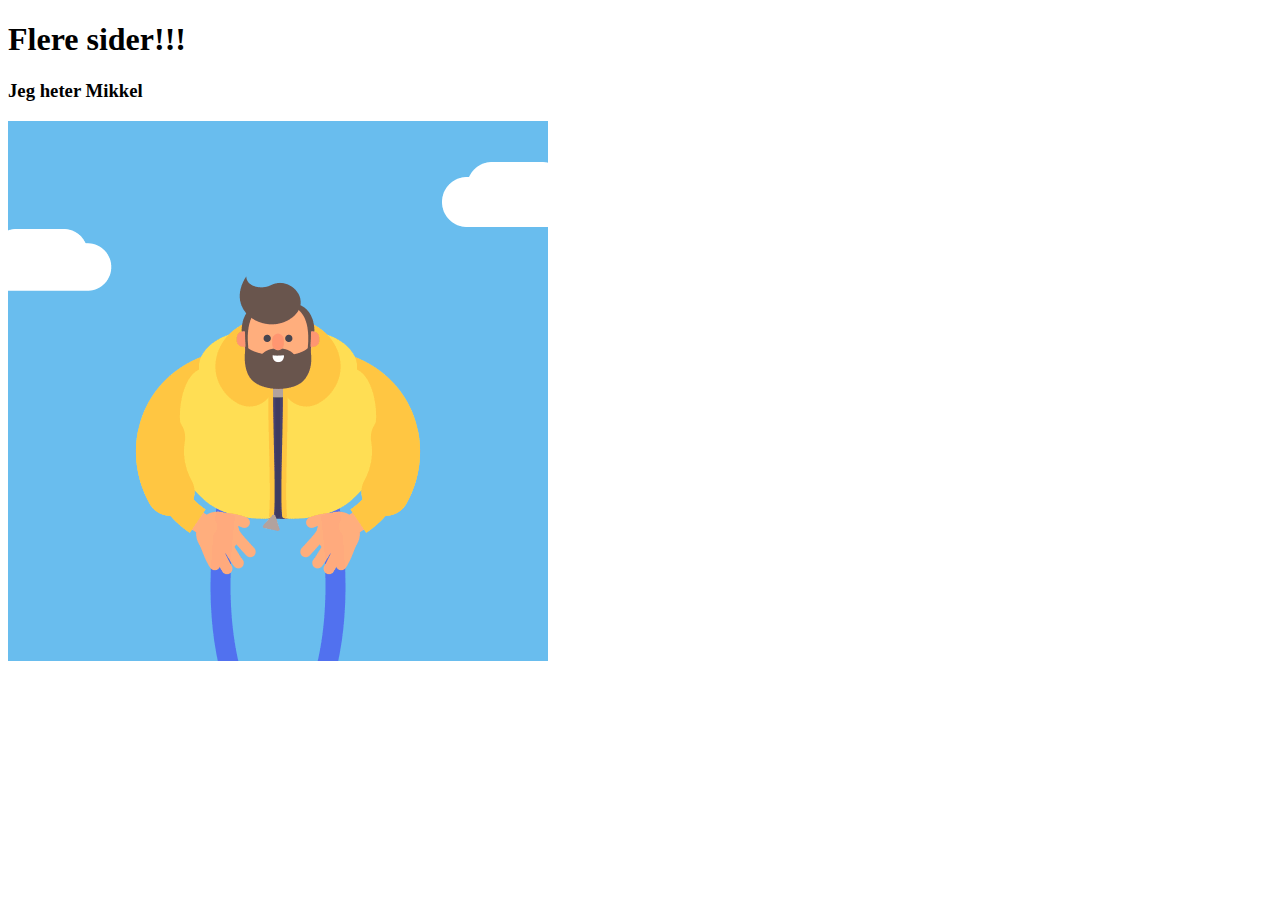
==== index GAMMEL.html @ 3a97f073 "Add files via upload" ====
<!DOCTYPE html>
<html>
<head>
    <title>MIkKEL!</title>
</head>
<body>
    <h1>Flere sider!!!</h1>
    <h3>Jeg heter Mikkel</h3>
    
    
    
    
    
    
    
    
    
    
    
    
    
    <img src="Mann%20som%20tar%20p%C3%A5%20seg%20jakke.gif"
    
    
    
    
    
    
    
    
    
    
    
    
    
</body>
</html>
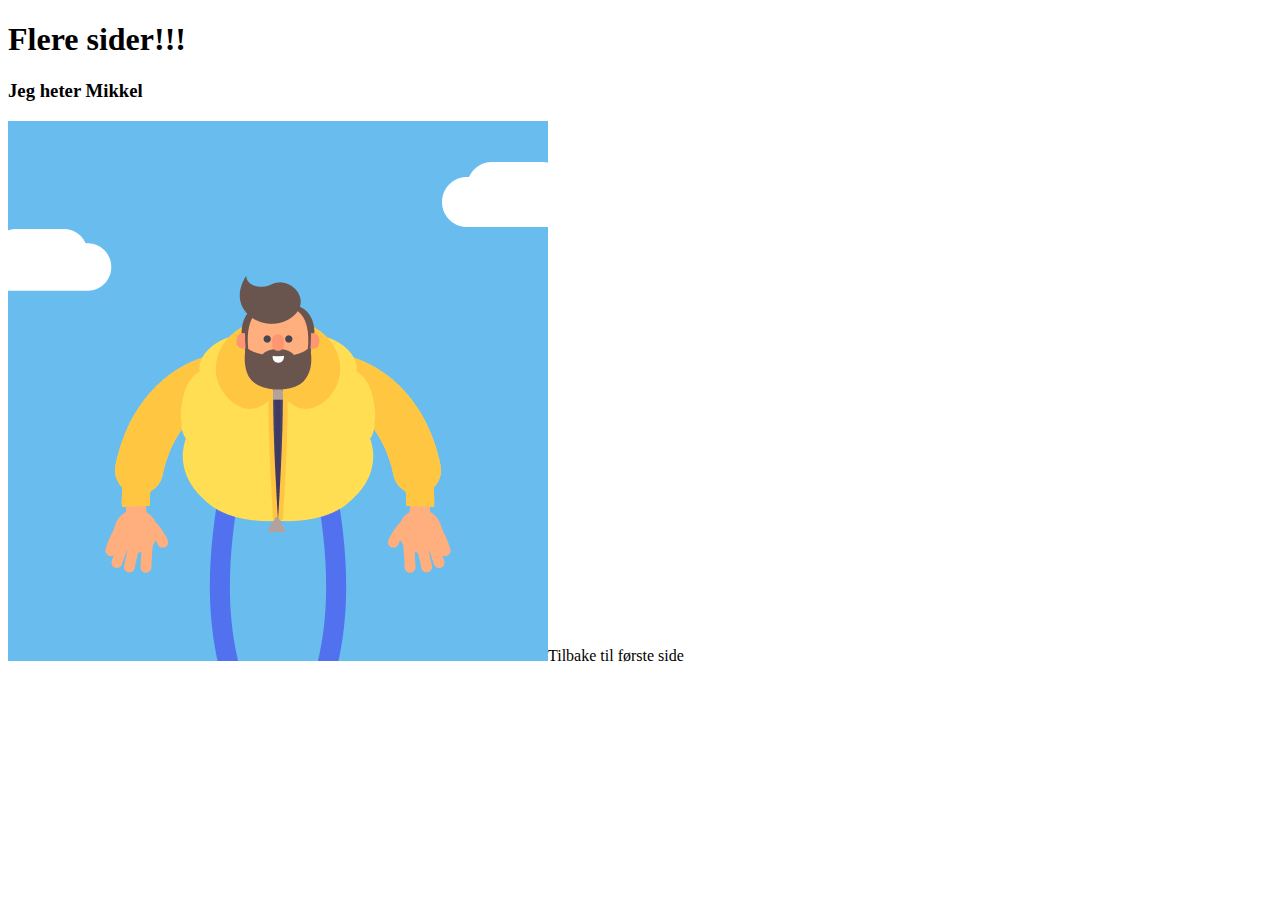
==== commit 172e06c4: "En ny oppdatering" ====
--- a/index GAMMEL.html
+++ b/index GAMMEL.html
@@ -24,6 +24,7 @@
     
     
     
+      <a href="minfil.html">Tilbake til første side</a>
     
     
     
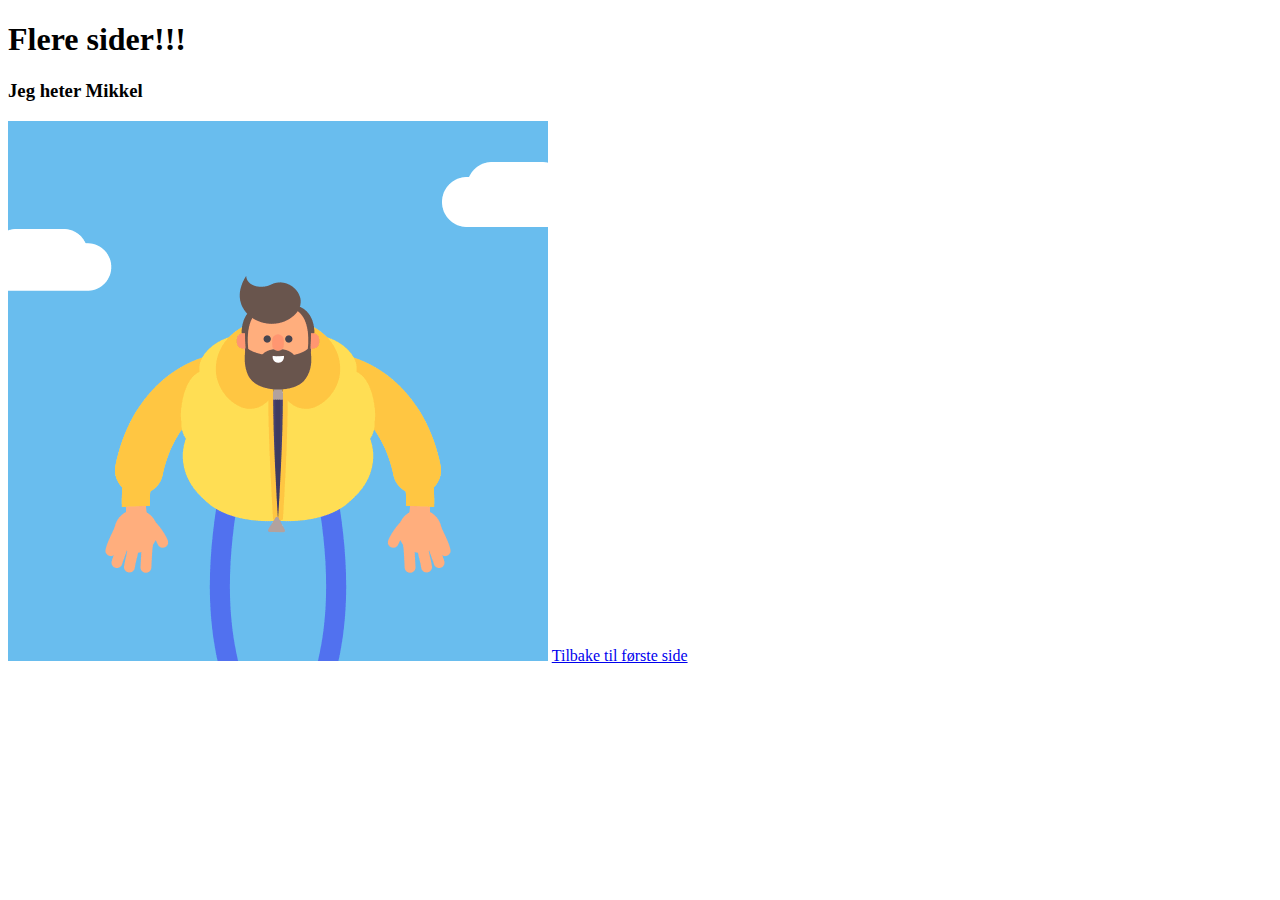
==== commit 55eedfa9: "En gang til:(((((" ====
--- a/index GAMMEL.html
+++ b/index GAMMEL.html
@@ -19,12 +19,12 @@
     
     
     
-    <img src="Mann%20som%20tar%20p%C3%A5%20seg%20jakke.gif"
+    <img src="Mann%20som%20tar%20p%C3%A5%20seg%20jakke.gif">
     
     
     
     
-      <a href="minfil.html">Tilbake til første side</a>
+      <a href="minfil.html"> Tilbake til første side</a>
     
     
     
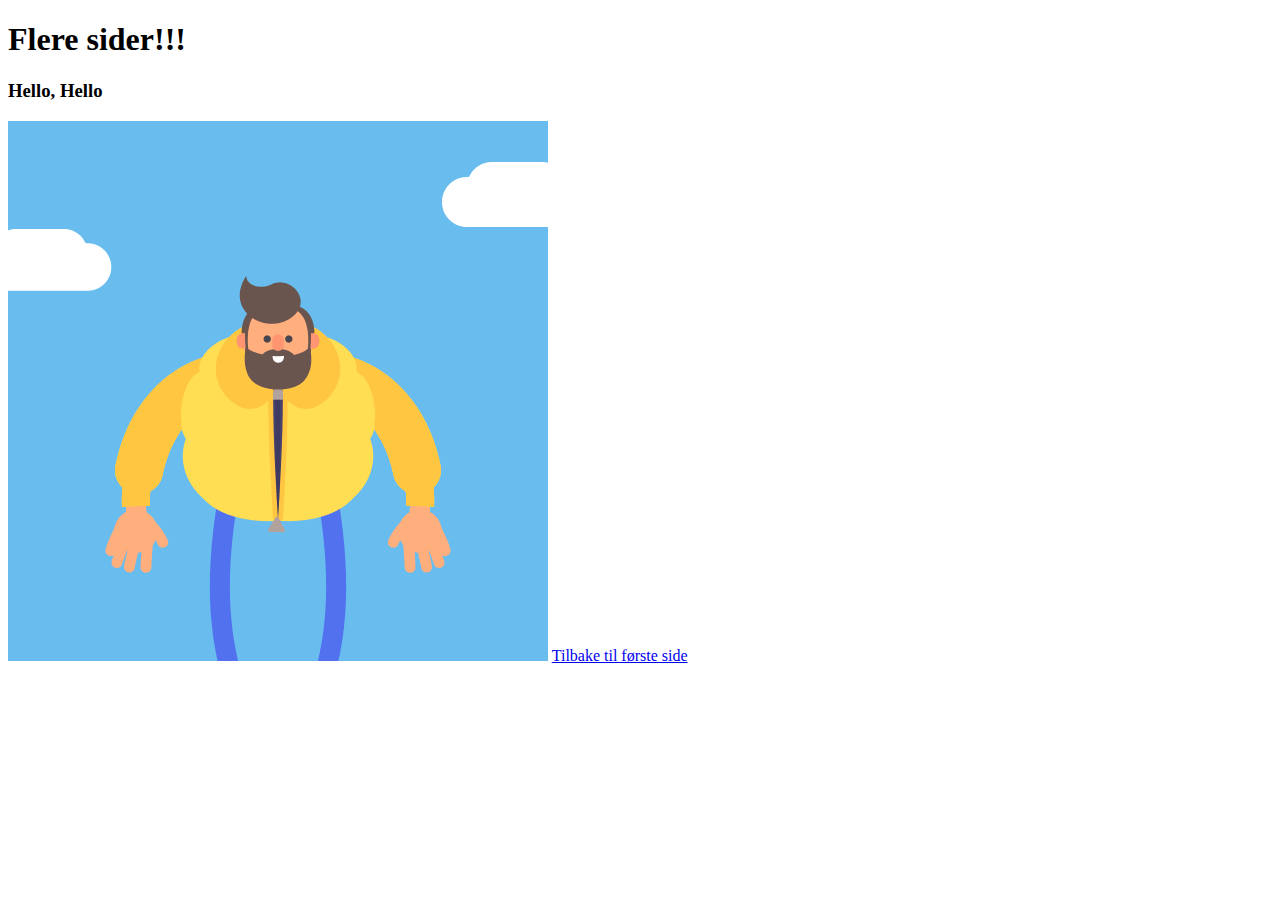
==== commit b00f6b39: "Add files via upload" ====
--- a/index GAMMEL.html
+++ b/index GAMMEL.html
@@ -5,7 +5,7 @@
 </head>
 <body>
     <h1>Flere sider!!!</h1>
-    <h3>Jeg heter Mikkel</h3>
+    <h3>Hello, Hello</h3>
     
     
     
@@ -24,7 +24,7 @@
     
     
     
-      <a href="minfil.html"> Tilbake til første side</a>
+      <a href="index.html"> Tilbake til første side</a>
     
     
     
